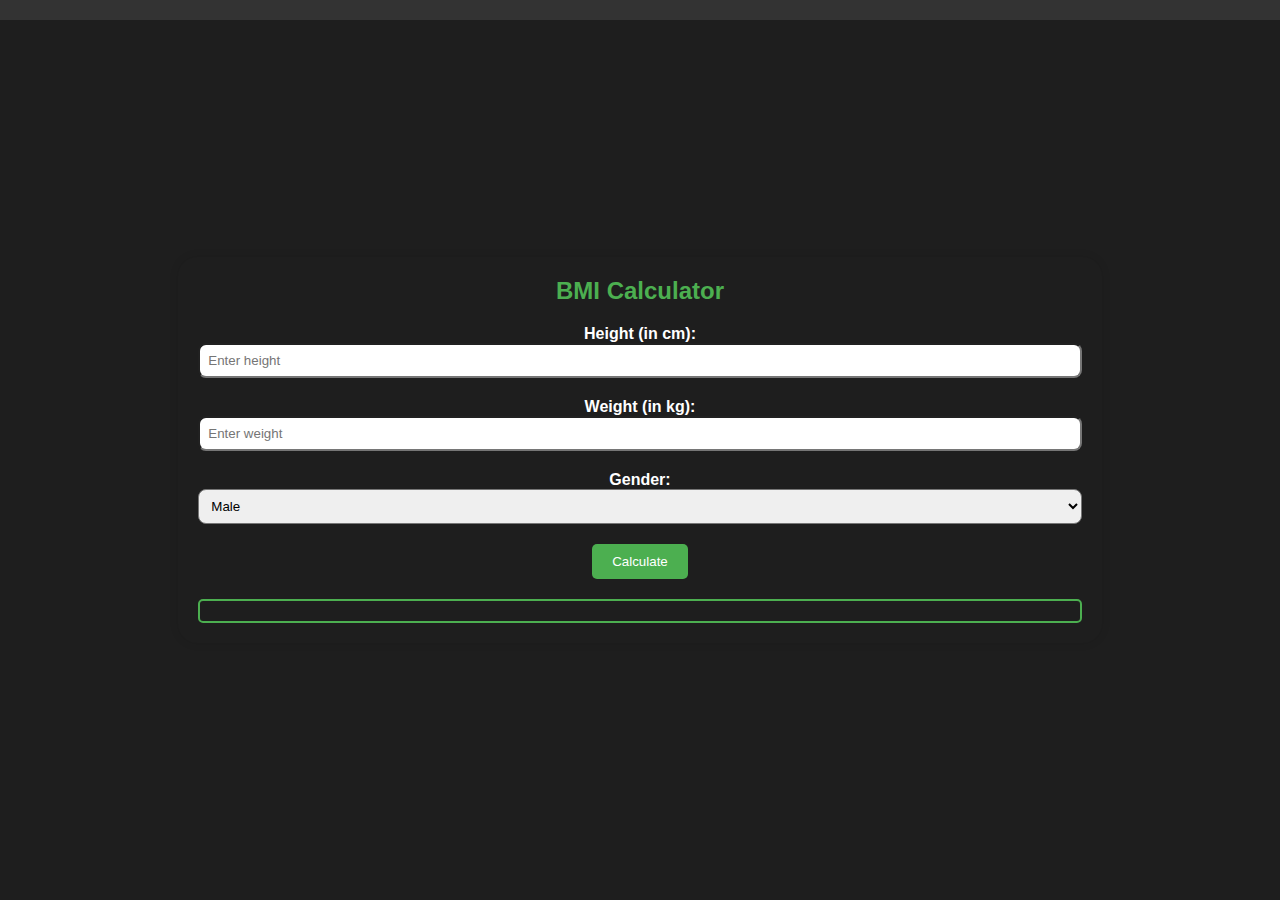
==== bmi.html @ 81930a8b "update" ====
<!DOCTYPE html>
<html lang="en">
<head>
    <meta charset="UTF-8">
    <meta name="viewport" content="width=device-width, initial-scale=1.0">
    <title>BMI Calculator</title>
    <style>
        body {
            font-family: 'Segoe UI', Tahoma, Geneva, Verdana, sans-serif;
            margin: 0;
            padding: 0;
            overflow: hidden;
            background-color: #1E1E1E;
            color: #fff;
            display: flex;
            align-items: center;
            justify-content: center;
            height: 100vh;
        }

        .bmi-container {
            text-align: center;
            padding: 20px;
            border-radius: 20px;
            box-shadow: 0 0 10px rgba(0, 0, 0, 0.1);
        }

        h2 {
            margin-top: 0;
            color: #4CAF50;
        }

        .input-label {
            font-weight: bold;
            margin-bottom: 10px;
        }

        .input-field {
            width: 100%;
            padding: 8px;
            margin-bottom: 20px;
            box-sizing: border-box;
            border-radius: 8px;
        }

        .calculate-btn {
            background-color: #4CAF50;
            color: #fff;
            padding: 10px 20px;
            border: none;
            border-radius: 5px;
            cursor: pointer;
        }

        .result-box {
            margin-top: 20px;
            padding: 10px;
            border: 2px solid #4CAF50;
            border-radius: 5px;
        }

        .countdown-timer {
            position: absolute;
            top: 0;
            left: 0;
            width: 100%;
            background-color: #333;
            color: #fff;
            padding: 10px;
            font-size: 16px;
        }
    </style>
</head>
<body>
    <div class="bmi-container">
        <h2>BMI Calculator</h2>
        <label class="input-label" for="height">Height (in cm):</label>
        <input type="number" id="height" class="input-field" placeholder="Enter height" required>

        <label class="input-label" for="weight">Weight (in kg):</label>
        <input type="number" id="weight" class="input-field" placeholder="Enter weight" required>

        <label class="input-label" for="gender">Gender:</label>
        <select id="gender" class="input-field" required>
            <option value="male">Male</option>
            <option value="female">Female</option>
        </select>

        <button class="calculate-btn" onclick="calculateBMI()">Calculate</button>

        <div id="result" class="result-box"></div>

        <div id="countdown" class="countdown-timer"></div>

        <script>
            function calculateBMI() {
                const height = document.getElementById('height').value;
                const weight = document.getElementById('weight').value;
                const gender = document.getElementById('gender').value;

                const bmi = weight / ((height / 100) ** 2);
                let category = '';
                if (bmi < 18.5) {
                    category = 'Underweight';
                } else if (bmi >= 18.5 && bmi < 25) {
                    category = 'Normal weight';
                } else {
                    category = 'Overweight';
                }

                const calorieNeeds = calculateCalorieNeeds(bmi, gender);

                const resultBox = document.getElementById('result');
                resultBox.innerHTML = `
                    <p>Your BMI: ${bmi.toFixed(2)}</p>
                    <p>Category: ${category}</p>
                    <p>Calories for Breakfast: ${calorieNeeds.breakfast} kcal</p>
                    <p>Calories for Lunch: ${calorieNeeds.lunch} kcal</p>
                    <p>Calories for Dinner: ${calorieNeeds.dinner} kcal</p>
                `;

                startCountdown();
            }

            function calculateCalorieNeeds(bmi, gender) {
                const baseCalories = gender === 'male' ? 2500 : 2000;
                const calorieMultiplier = bmi < 18.5 ? 1.2 : bmi >= 18.5 && bmi < 25 ? 1.5 : 1.2;

                const breakfastCalories = baseCalories * 0.25 * calorieMultiplier;
                const lunchCalories = baseCalories * 0.35 * calorieMultiplier;
                const dinnerCalories = baseCalories * 0.4 * calorieMultiplier;

                return {
                    breakfast: breakfastCalories.toFixed(2),
                    lunch: lunchCalories.toFixed(2),
                    dinner: dinnerCalories.toFixed(2),
                };
            }

            function startCountdown() {
                let secondsRemaining = 30;
                const countdownElement = document.getElementById('countdown');

                function updateCountdown() {
                    countdownElement.textContent = `Going home in ${secondsRemaining} seconds`;
                    secondsRemaining--;

                    if (secondsRemaining < 0) {
                        clearInterval(countdownInterval);
                        redirectToIndex();
                    }
                }

                const countdownInterval = setInterval(updateCountdown, 1000);
            }

            function redirectToIndex() {
                setTimeout(() => {
                    window.location.href = 'index.html';
                }, 0);
            }
        </script>
    </div>
</body>
</html>
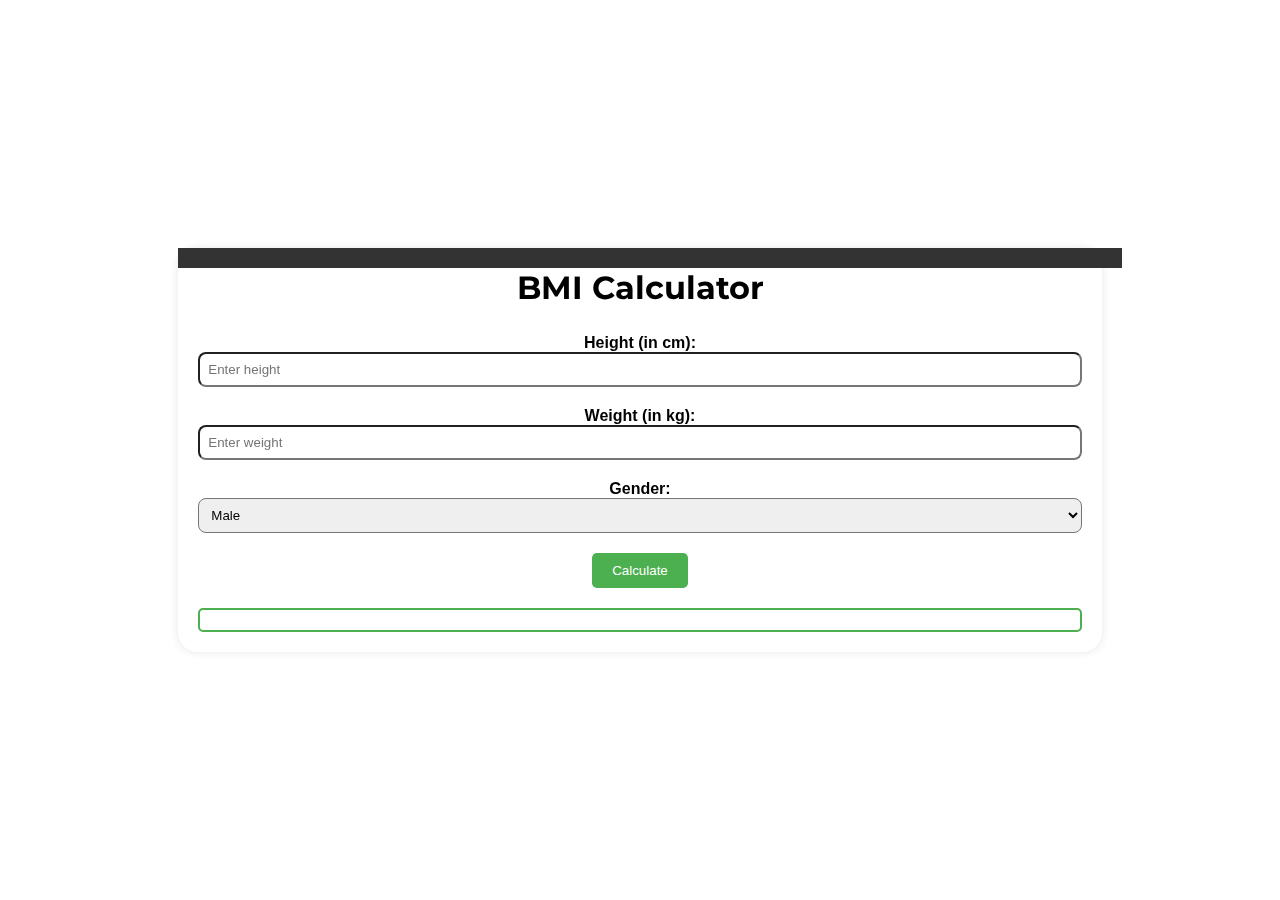
==== commit 7a2c812a: "m" ====
--- a/bmi.html
+++ b/bmi.html
@@ -4,14 +4,15 @@
     <meta charset="UTF-8">
     <meta name="viewport" content="width=device-width, initial-scale=1.0">
     <title>BMI Calculator</title>
+    <link rel="stylesheet" href="https://fonts.googleapis.com/css2?family=Montserrat:wght@700&display=swap"> <!-- Montserrat font -->
     <style>
         body {
             font-family: 'Segoe UI', Tahoma, Geneva, Verdana, sans-serif;
             margin: 0;
             padding: 0;
             overflow: hidden;
-            background-color: #1E1E1E;
-            color: #fff;
+            background: url('https://mir-s3-cdn-cf.behance.net/project_modules/max_1200/10d80963172037.5aa8241d03552.jpg') center center/cover fixed no-repeat; /* Add your background image path */
+            color: black;
             display: flex;
             align-items: center;
             justify-content: center;
@@ -23,11 +24,16 @@
             padding: 20px;
             border-radius: 20px;
             box-shadow: 0 0 10px rgba(0, 0, 0, 0.1);
+            background-color: rgba(255, 255, 255, 0.1); /* Opacity */
+            backdrop-filter: blur(5px); /* Blur effect */
+            position: relative;
         }
 
         h2 {
             margin-top: 0;
-            color: #4CAF50;
+            color: black;
+            font-family: 'Montserrat', sans-serif; /* Montserrat font */
+            font-size: 2em; /* Bigger font size */
         }
 
         .input-label {
@@ -50,6 +56,11 @@
             border: none;
             border-radius: 5px;
             cursor: pointer;
+            transition: background-color 0.3s ease; /* Hover effect */
+        }
+
+        .calculate-btn:hover {
+            background-color: #45a049; /* Darker color on hover */
         }
 
         .result-box {
@@ -112,12 +123,13 @@
 
                 const resultBox = document.getElementById('result');
                 resultBox.innerHTML = `
-                    <p>Your BMI: ${bmi.toFixed(2)}</p>
-                    <p>Category: ${category}</p>
-                    <p>Calories for Breakfast: ${calorieNeeds.breakfast} kcal</p>
-                    <p>Calories for Lunch: ${calorieNeeds.lunch} kcal</p>
-                    <p>Calories for Dinner: ${calorieNeeds.dinner} kcal</p>
-                `;
+    <p><strong>Your BMI:</strong> ${bmi.toFixed(2)}</p>
+    <p><strong>Category:</strong> ${category}</p>
+    <p><strong>Calories for Breakfast:</strong> ${calorieNeeds.breakfast} kcal</p>
+    <p><strong>Calories for Lunch:</strong> ${calorieNeeds.lunch} kcal</p>
+    <p><strong>Calories for Dinner:</strong> ${calorieNeeds.dinner} kcal</p>
+`;
+
 
                 startCountdown();
             }
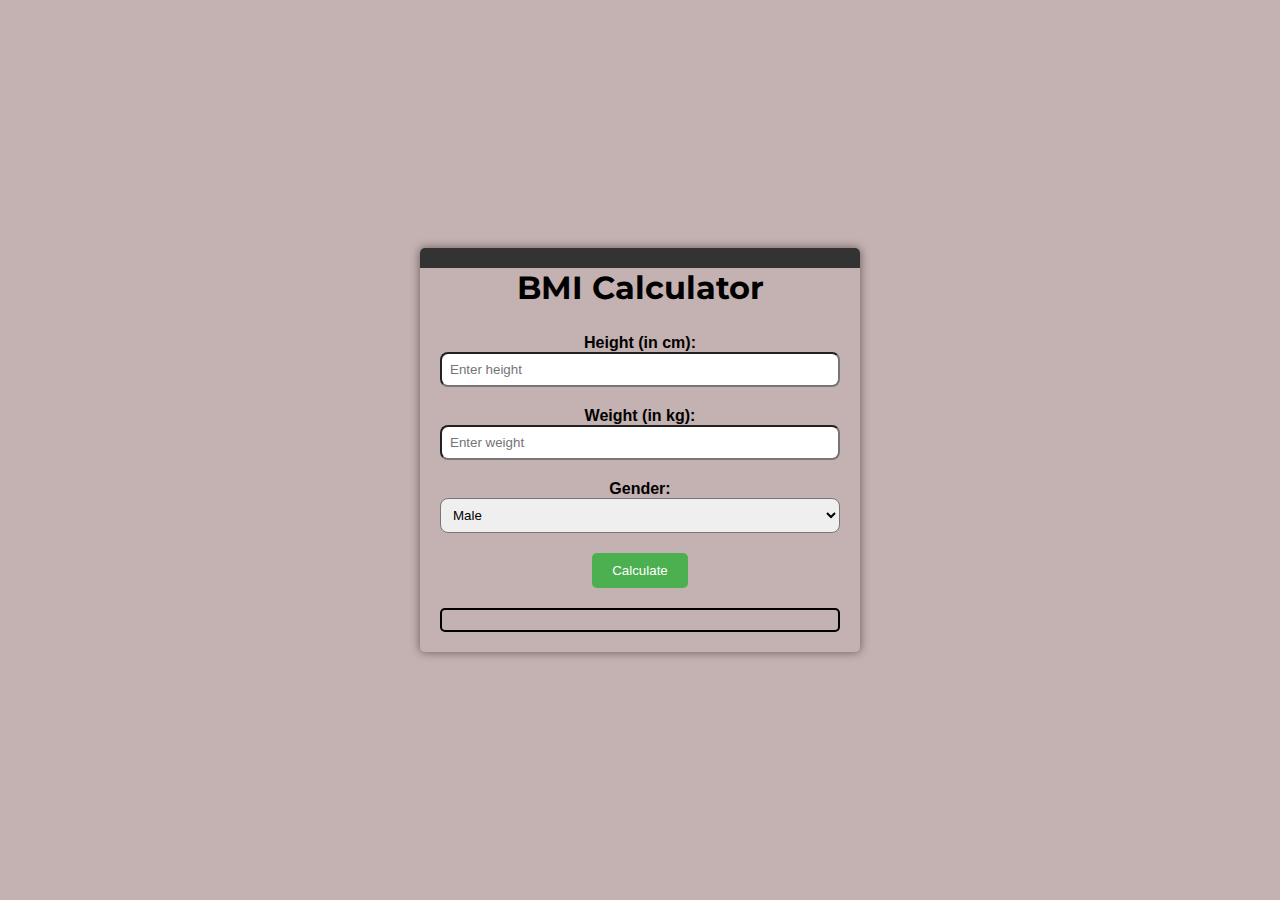
==== commit cc32e2e8: "workout updates" ====
--- a/bmi.html
+++ b/bmi.html
@@ -11,7 +11,7 @@
             margin: 0;
             padding: 0;
             overflow: hidden;
-            background: url('https://mir-s3-cdn-cf.behance.net/project_modules/max_1200/10d80963172037.5aa8241d03552.jpg') center center/cover fixed no-repeat; /* Add your background image path */
+            background-color: rgb(196, 177, 177);
             color: black;
             display: flex;
             align-items: center;
@@ -20,14 +20,17 @@
         }
 
         .bmi-container {
-            text-align: center;
-            padding: 20px;
-            border-radius: 20px;
-            box-shadow: 0 0 10px rgba(0, 0, 0, 0.1);
-            background-color: rgba(255, 255, 255, 0.1); /* Opacity */
-            backdrop-filter: blur(5px); /* Blur effect */
-            position: relative;
-        }
+         text-align: center;
+         padding: 20px;
+         border-radius: 5px;
+         box-shadow: 0 0 10px rgba(0, 0, 0, 0.5);
+         background-color: rgb(196, 177, 177); /* Solid color */
+         position: relative;
+         max-width: 400px; /* Set maximum width */
+         width: 80%; /* Set width as a percentage of the parent container */
+         margin: auto; /* Center the container horizontally */
+         } 
+
 
         h2 {
             margin-top: 0;
@@ -66,7 +69,7 @@
         .result-box {
             margin-top: 20px;
             padding: 10px;
-            border: 2px solid #4CAF50;
+            border: 2px solid #000000;
             border-radius: 5px;
         }
 
@@ -75,10 +78,14 @@
             top: 0;
             left: 0;
             width: 100%;
+            max-width:420px;
             background-color: #333;
             color: #fff;
             padding: 10px;
             font-size: 16px;
+            border:none;
+            border-top-left-radius:5px;
+            border-top-right-radius:5px;
         }
     </style>
 </head>
